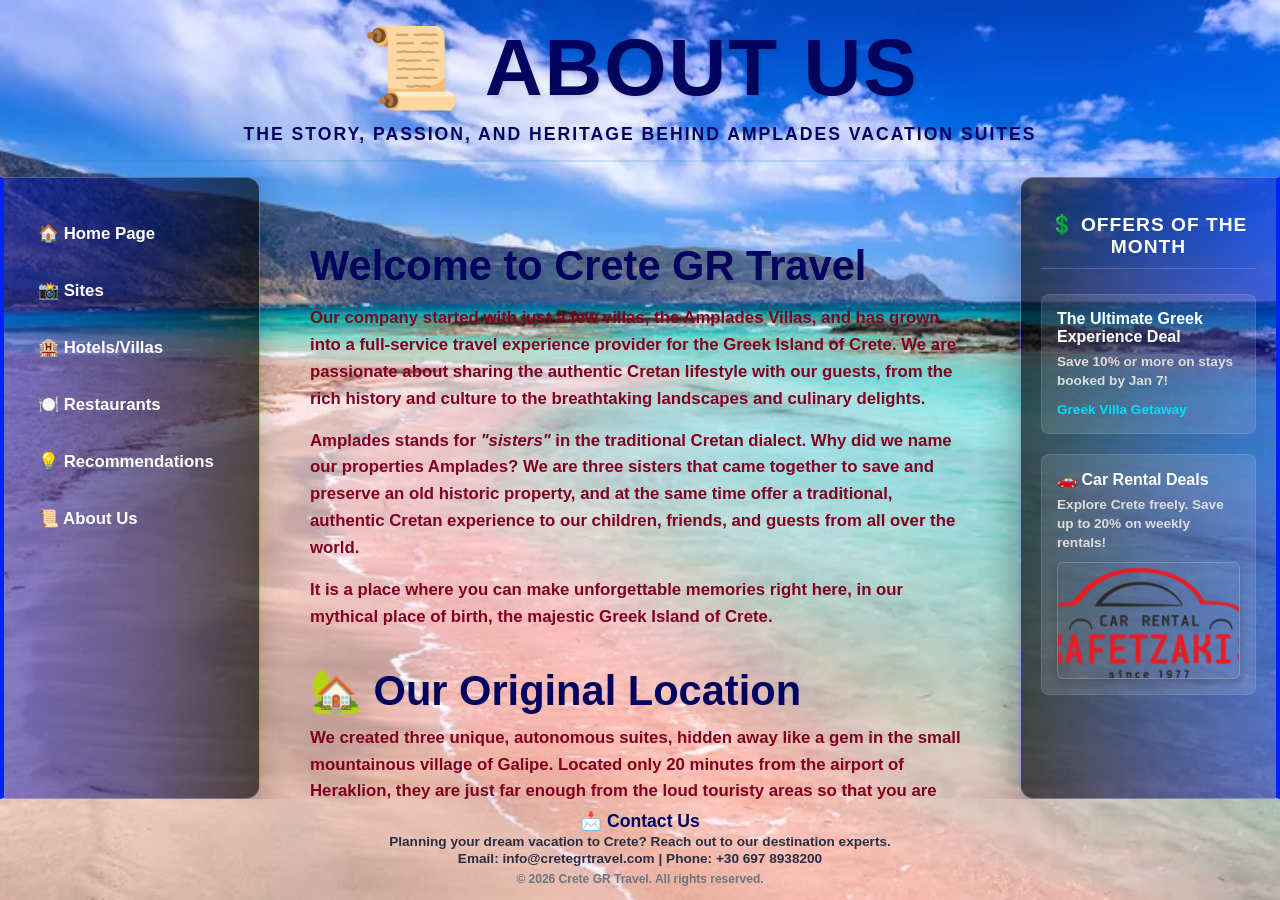
==== aboutus.html @ 95c761c8 "new update" ====
<!DOCTYPE html>
<html lang="en">
<head>
    <meta charset="UTF-8">
    <meta name="viewport" content="width=device-width, initial-scale=1.0">
    <title>About Us - Crete GR Travel</title>
    <!-- Links to your master CSS file for layout parity -->
    <link rel="stylesheet" href="style.css">
</head>
<body>

    <!-- Header Area (Globally centered across the screen) -->
    <header>
        <h1>📜 About Us</h1>
        <p class="tagline">The story, passion, and heritage behind Amplades Vacation Suites</p>
    </header>

    <!-- 3-Column Content Layout Wrapper -->
    <div class="page-layout-wrapper">
        
        <!-- Left Side Navigation Sidebar -->
        <nav class="sidebar-nav">
            <a href="index.html" class="nav-link">🏠 Home Page</a> 
            <a href="sites.html" class="nav-link">📸 Sites</a>
            <a href="hotels.html" class="nav-link">🏨 Hotels/Villas</a>
            <a href="restaurants.html" class="nav-link">🍽️ Restaurants</a>
            <a href="recommendations.html" class="nav-link">💡 Recommendations</a> 
            <a href="aboutus.html" class="nav-link">📜 About Us</a>
        </nav>

        <!-- Main Content Area: About Story (Center Track) -->
        <main>
            
            <!-- Welcome Header Section -->
            <section class="info-section">
                <h2>Welcome to Crete GR Travel</h2>
                <p style="margin-top: 15px;">
                    Our company started with just a few villas, the Amplades Villas, and has grown into a full-service travel experience provider for the Greek Island of Crete. We are passionate about sharing the authentic Cretan lifestyle with our guests, from the rich history and culture to the breathtaking landscapes and culinary delights.
                   </p>
                   <p
                    style="margin-top: 15px;">
                   <strong>Amplades</strong> stands for <em>"sisters"</em> in the traditional Cretan dialect. Why did we name our properties Amplades? We are three sisters that came together to save and preserve an old historic property, and at the same time offer a traditional, authentic Cretan experience to our children, friends, and guests from all over the world.
                </p>
                <p style="margin-top: 15px;">
                    It is a place where you can make unforgettable memories right here, in our mythical place of birth, the majestic Greek Island of Crete.
                </p>
            </section>

            <!-- Location & Hideaway Section -->
            <section class="info-section">
                <h2>🏡 Our Original Location</h2>
                <p>
                    We created three unique, autonomous suites, hidden away like a gem in the small mountainous village of <strong>Galipe</strong>. Located only 20 minutes from the airport of Heraklion, they are just far enough from the loud touristy areas so that you are able to taste the real Cretan life that many never get to experience—but still close enough to main attractions and captivating beaches.
                </p>
            </section>

            <!-- Architecture & Amenities Section -->
            <section class="info-section">
                <h2>📐 Historical Glimpse & Modern Comforts</h2>
                <p>
                    Our traditional villas give you a glimpse into the noble past of Cretan Character, while offering all the comforts of today’s world. Each suite can comfortably sleep up to 4 people and is fully equipped with:
                </p>
                <ul style="margin-top: 15px; margin-left: 20px; font-weight: 700; color: #800020; line-height: 1.8;">
                    <li>🍳 Kitchenette & Essential Cookware</li>
                    <li>🍖 Outdoor Barbecue Area</li>
                    <li>🔥 Traditional Fireplace or Wood-Burning Stove</li>
                    <li>🧺 Washer</li>
                    <li>📡 Free High-Speed Wi-Fi & Smart TV</li>
                    <li>❄️ Full Air-Conditioning</li>
                    <li>☕ Cozy Patio to enjoy a breath of fresh mountain air that clears mind and soul</li>
                </ul>
            </section>

            <!-- Philoxenia Philosophy Section -->
            <section class="info-section">
                <h2>✨ The Spirit of Cretan Philoxenia</h2>
                <p>
                    Our Greek culture, especially here in Crete, is all about the traditions of Hospitality—or <strong>Philoxenia</strong>, as we say here! We can’t wait for you to experience the warmth of Cretan Philoxenia while you stay at one of our charming traditional suites that will take you back to another era!!
                </p>
                
                <div class="button-group" style="margin-top: 25px;">
                    <a href="amplades-villas.html" class="web-link">Check Availability at Amplades Villas & Book Your Stay</a>
                    <a href="avinfo.html" class="web-link" style="background-color: #0f68b6;">View Full Property Details</a>
                </div>
            </section>

        </main> <!-- End of Center Scroll Track -->

        <!-- Right Side Navigation: Symmetrical Offers Sidebar -->
        <aside class="right-sidebar">
            <h3>💲 Offers of the Month</h3>
            
            <div class="offer-card">
                <h4>The Ultimate Greek Experience Deal</h4>
                <p>Save 10% or more on stays booked by Jan 7!</p>
                <a href="amplades-villa.html" class="offer-link">Greek Villa Getaway</a>
            </div>

            <div class="offer-card">
                <h4>🚗 Car Rental Deals</h4>
                <p>Explore Crete freely. Save up to 20% on weekly rentals!</p>
                <a href="https://kafetzakis.gr" target="_blank" class="sidebar-image-link">
                    <img src="car-rental.jpg" alt="Car Rental Discount Deal" class="sidebar-deal-image" style="width: 100%; border-radius: 4px; margin-top: 5px;">
                </a>
            </div>
        </aside>
        
    </div> <!-- End of Layout Wrapper -->

    <!-- Footer Area (Globally centered across the screen) -->
    <footer>
        <h2>📩 Contact Us</h2>
        <p>Planning your dream vacation to Crete? Reach out to our destination experts.</p>
        <p>
            <strong>Email:</strong> <a href="mailto:info@cretegrtravel.com" class="footer-email-link">info@cretegrtravel.com</a> | <strong>Phone:</strong> +30 697 8938200
        </p>
        <p class="copyright">&copy; 2026 Crete GR Travel. All rights reserved.</p>
    </footer>

</body>
</html>
---- style.css ----
/* Reset and Base Setup */
* {
    margin: 0;
    padding: 0;
    box-sizing: border-box;
    font-family: 'Segoe UI', Tahoma, Geneva, Verdana, sans-serif;
}

/* 
   1. Hard-lock the body to the height of the screen 
   and hide global window overflow to completely eliminate screen scrolling.
*/
body {
    background-image: url('ElafonisiBeach.jpg'); 
    background-size: cover;
    background-position: center;
    background-attachment: fixed;
    background-repeat: no-repeat;
    height: 100vh; /* Locked exactly to screen height */
    max-height: 100vh;
    overflow: hidden; /* Disables outer browser scrollbars */
    display: flex;
    flex-direction: column;
    margin: 0;
    padding: 0; 
}

/* Header Elements (Centered globally across the whole page width) */
header {
    text-align: center;
    margin-top: 20px; 
    margin-bottom: 15px; 
    border-bottom: 2px solid rgba(0, 119, 182, 0.15);
    padding-bottom: 15px;
    width: 100%;
    padding-left: 20px; 
    padding-right: 20px;
    flex-shrink: 0; /* Prevents the header from getting squished */
}

header h1 {
    color: #03045e; 
    font-size: 5rem; 
    font-weight: 800; 
    letter-spacing: 2px;
    text-transform: uppercase; 
    text-shadow: 2px 2px 4px rgba(0, 0, 0, 0.1); 
    line-height: 1.2; 
}

.tagline {
    color: #03045e;
    font-size: 1.10rem; 
    margin-top: 8px;   
    font-weight: 700;   
    letter-spacing: 2px; 
    text-transform: uppercase; 
}

/* 
   2. Three-Column Content Layout Wrapper 
   Holds Left Sidebar (260px) | Main Content (1fr) | Right Sidebar (260px)
*/
.page-layout-wrapper {
    display: grid;
    grid-template-columns: 260px 1fr 260px; 
    gap: 40px; 
    width: 100%;
    max-width: 100%; 
    flex: 1; /* Automatically expands vertically to fill all middle space */
    overflow: hidden; /* Keeps internal components safely contained */
}

/* The Left Navigation Sidebar */
.sidebar-nav {
    padding: 35px 20px;
    border-radius: 0 14px 14px 0; /* Rounded right corners, docked flush left */
    display: flex;
    flex-direction: column;
    gap: 16px; 
    height: 100%; 
    
    /* Transparent gradient backdrop */
    background: linear-gradient(to right, rgba(0, 17, 204, 0.45), rgba(0, 8, 102, 0.55), rgba(0, 0, 0, 0.65));
    border: 1px solid rgba(255, 255, 255, 0.25); 
    border-left: 4px solid #0022ff; /* Signature blue border line */
    box-shadow: 0 8px 32px 0 rgba(0, 0, 0, 0.25);
}

/* Navigation Links inside Sidebar */
.nav-link {
    color: #ffffff;
    text-decoration: none;
    font-size: 1.05rem;
    font-weight: 600;
    padding: 10px 14px;
    border-radius: 8px;
    transition: background-color 0.2s ease, padding-left 0.2s ease, box-shadow 0.2s ease;
}

.nav-link:hover {
    background-color: #0055ff; 
    padding-left: 20px; /* Slight push forward animation on hover */
    box-shadow: 0 0 10px rgba(0, 85, 255, 0.5); 
}

/* 
   The Right Offers Sidebar 
   Perfectly matches the gradient background direction of the left sidebar!
*/
.right-sidebar {
    width: 260px;
    padding: 35px 20px;
    border-radius: 14px 0 0 14px; /* Rounded left corners, docked flush right */
    display: flex;
    flex-direction: column;
    gap: 20px;
    height: 100%;
    overflow-y: auto; /* Allows multiple offer boxes to scroll internally if they overflow */
    
    /* Gradient matches left sidebar direction exactly */
    background: linear-gradient(to left, rgba(0, 17, 204, 0.45), rgba(0, 8, 102, 0.55), rgba(0, 0, 0, 0.65));
    border: 1px solid rgba(255, 255, 255, 0.25);
    border-right: 4px solid #0022ff; /* Symmetrical blue border line on the far right */
    box-shadow: -8px 8px 32px 0 rgba(0, 0, 0, 0.25);
    
    scrollbar-width: none; /* Hides internal scrollbar track for a clean visual look */
}

/* Header inside the Offers Sidebar */
.right-sidebar h3 {
    color: #ffffff;
    font-size: 1.2rem;
    text-transform: uppercase;
    letter-spacing: 1px;
    text-align: center;
    border-bottom: 1px solid rgba(255, 255, 255, 0.2);
    padding-bottom: 10px;
    margin-bottom: 5px;
}

/* Individual Offer Card Containers */
.offer-card {
    background: rgba(255, 255, 255, 0.12);
    padding: 15px;
    border-radius: 8px;
    border: 1px solid rgba(255, 255, 255, 0.1);
    transition: transform 0.2s ease, background-color 0.2s ease;
}

.offer-card:hover {
    transform: translateY(-2px);
    background: rgba(255, 255, 255, 0.18);
}

.offer-card h4 {
    color: #ffffff;
    font-size: 1rem;
    margin-bottom: 6px;
}

.offer-card p {
    color: #dddddd !important; /* Light text visibility over dark panels */
    font-size: 0.85rem;
    line-height: 1.4;
    margin-bottom: 10px;
    font-weight: 700; /* Bold offer description text */
}

/* Hyperlinks inside Offer boxes */
.offer-link {
    color: #00ddff; /* Electric cyan color for clickable text */
    text-decoration: none;
    font-size: 0.85rem;
    font-weight: 700;
    transition: color 0.2s ease;
}

.offer-link:hover {
    color: #ffffff;
}

/* 
   3. Main Content Area (Middle Column)
   Allows text sections to scroll independently inside their own column area
*/
main { 
    width: 100%;
    height: 100%; 
    padding-left: 10px; 
    padding-right: 10px; 
    padding-top: 65px; /* FIXED: Standardized cushion padding layout across view tracks */
    overflow-y: auto;  /* Creates an isolated internal scrollbar if paragraphs are long */
    
    scrollbar-width: thin;
    scrollbar-color: rgba(3, 4, 94, 0.3) transparent;
}

/* Section Formatting */
.info-section {
    margin-bottom: 35px;
}

.info-section h2 {
    color: #03045e; 
    font-size: 2.6rem;
    margin-bottom: 10px;
}

/* Custom sizing for the specific photo location subtitles */
.info-section h3 {
    color: #03045e;
    font-size: 1.6rem; 
    font-weight: 700;
    margin-top: 15px;
    margin-bottom: 5px;
}

.info-section p {
    color: #800020; /* Rich Burgundy Hex Code */
    font-size: 1.05rem;
    font-weight: 700; /* Bold paragraph text */
    line-height: 1.6; /* Readable line separation spacing */
}

/* 
   Image Container Wrapper
   Shrink-wraps the blurred frame border directly to the left/right size of the photo
*/
.image-wrapper {
    display: inline-block; /* Forces box edges to compress and match the photo width */
    margin-top: 10px;
    margin-bottom: 15px;
    border-radius: 12px;
    transition: border-color 0.2s ease, box-shadow 0.2s ease;
    
    /* The Balanced Blur Frame */
    border: 5px solid rgba(55, 55, 255, 0.4); 
    box-shadow: 0 4px 25px rgba(0, 0, 0, 0.15);
}

/* Hovering over the photo container box updates the blurred frame glow style smoothly */
.image-wrapper:hover {
    border: 5px solid rgba(255, 255, 255, 0.8); 
    box-shadow: 0 0 20px 8px rgba(0, 0, 0, 0.25), 
                0 4px 15px rgba(0, 0, 0, 0.15);
}

/* Gallery Image Inner Settings */
.gallery-image {
    display: block; /* Strips empty layout padding offsets beneath images */
    width: 100%;
    max-width: 100%;
    height: auto;
    max-height: 300px; 
    object-fit: contain; /* Shows your entire, un-cropped photograph perfectly */
    border-radius: 8px; /* Slightly tighter corner curves to rest cleanly within frame wrapper */
}

/* Button & Links Layout */
.button-group {
    display: flex;
    gap: 15px;
    margin-top: 15px;
    flex-wrap: wrap;
}

.web-link {
    display: inline-block;
    background-color: #0077b6;
    color: #ffffff;
    padding: 10px 20px;
    text-decoration: none;
    border-radius: 8px;
    font-weight: 600;
    transition: background-color 0.3s ease, transform 0.2s ease;
}

.web-link:hover {
    background-color: #03045e;
    transform: translateY(-2px);
}

/* Contact Footer Styling (Centered globally across the whole page width) */
footer {
    border-top: -10px solid rgba(0, 119, 182, 0.15); /* FIXED: Restored clean hairline 2px divider */
    width: 100%;
    flex-shrink: 0; /* Prevents the window from squeezing the footer height */
    background: rgba(255, 255, 255, 0.1); 
    display: flex;
    flex-direction: column;
    justify-content: center;
    align-items: center;
    text-align: center;
    padding: 12px 20px; 
}

footer h2 {
    color: #03045e;
    font-size: 1.1rem; 
    margin-bottom: 2px; /* FIXED: Reduced from 20px to prevent vertical text expansion glitches */
}

/* FIXED: Re-anchored the cut-off selector properties securely */
footer p {
    color: #2b2d42;
    margin-bottom: 2px;
    font-size: 0.85rem;
    width: 100%;
    font-weight: 700; /* Keeps footer paragraphs bold */
}

.copyright {
    font-size: 0.75rem; 
    color: #6c757d;
    margin-top: 4px;
    text-align: center; 
}

/* NEW: Unique styling specifically tracking the interactive 13-photo text link */
.gallery-text-link {
    color: #0077b6; 
    text-decoration: underline;
    font-weight: 800; 
    font-size: 1.1rem;
    transition: color 0.2s ease, transform 0.2s ease;
    display: inline-block;
}

.gallery-text-link:hover {
    color: #03045e; 
    transform: translateY(-1px); 
}

/* NEW: Custom styling for your clickable footer email link */
.footer-email-link {
    color: #2b2d42; 
    text-decoration: none; 
    font-weight: 700;
    transition: color 0.2s ease;
}

.footer-email-link:hover {
    color: #0077b6;
    text-decoration: underline;
}

/* NEW: Sidebar Clickable Image Link Container */
.sidebar-image-link {
    display: block;
    margin-top: 10px;
    border-radius: 6px;
    overflow: hidden;
    border: 1px solid rgba(255, 255, 255, 0.2);
    box-shadow: 0 4px 10px rgba(0, 0, 0, 0.2);
    transition: transform 0.2s ease, border-color 0.2s ease, box-shadow 0.2s ease;
}

.sidebar-deal-image {
    display: block;
    width: 100%;
    height: 110px; /* Locked height so it fits beautifully on a single screen viewport */
    object-fit: cover; 
}

.sidebar-image-link:hover {
    transform: translateY(-2px);
    border-color: #00ddff; /* Cyan hover glow */
    box-shadow: 0 6px 15px rgba(0, 221, 255, 0.3);
}

/* Availability Calendar Form Styling */
.availability-form {
    background: rgba(255, 255, 255, 0.12); /* Semi-transparent glass matching card panels */
    border: 1px solid rgba(255, 255, 255, 0.2);
    border-radius: 12px;
    padding: 25px;
    margin-top: 15px;
    margin-bottom: 20px;
    box-shadow: 0 4px 15px rgba(0, 0, 0, 0.1);
}

.form-row {
    display: flex;
    gap: 20px;
    flex-wrap: wrap;
}

.form-group {
    flex: 1;
    min-width: 180px;
    display: flex;
    flex-direction: column;
    gap: 6px;
}

.form-group label {
    color: #03045e; /* Signature deep navy labels */
    font-size: 0.95rem;
    font-weight: 700;
}

/* Calendar Date Inputs and Dropdown Menus */
.form-group input[type="date"],
.form-group select {
    width: 100%;
    padding: 10px 12px;
    border-radius: 8px;
    border: 1px solid rgba(0, 119, 182, 0.3);
    background: rgba(255, 255, 255, 0.85);
    color: #2b2d42;
    font-size: 1rem;
    font-weight: 600;
    font-family: inherit;
    outline: none;
    transition: border-color 0.2s ease, box-shadow 0.2s ease;
}

/* Input Fields Highlight Glow on Cursor Selection click */
.form-group input:focus,
.form-group select:focus {
    border-color: #0077b6;
    box-shadow: 0 0 8px rgba(0, 119, 182, 0.25);
}

/* Adjusts submission button width to stay contained */
.booking-btn {
    width: auto;
    margin-top: 25px;
    border: none;
    cursor: pointer;
    text-align: center;
}
/* Light-box Modal Backdrop Overlay Layout */
.modal-overlay {
    display: none; /* Kept completely hidden until an image is clicked */
    position: fixed;
    z-index: 9999; /* Forces the box to stack directly on top of headers and sidebars */
    left: 0;
    top: 0;
    width: 100vw;
    height: 100vh;
    background-color: rgba(0, 0, 0, 0.85); /* Deep, cinematic dark backdrop screen curve tint */
    justify-content: center;
    align-items: center;
    cursor: zoom-out; /* Changes mouse cursor to a minus sign signaling it can be closed */
    animation: fadeInModal 0.25s ease-out;
}

/* Enlarged Photograph Render Dimensions */
.modal-content {
    display: block;
    max-width: 85%;
    max-height: 80vh;
    object-fit: contain; /* Keeps your entire uncropped portrait aspect ratios perfect */
    border-radius: 8px;
    border: 3px solid rgba(255, 255, 255, 0.9);
    box-shadow: 0 10px 40px rgba(0, 0, 0, 0.6);
    animation: zoomInImg 0.25s cubic-bezier(0.175, 0.885, 0.32, 1.275);
}

/* The Floating Close "X" Cross Button Icon */
.modal-close {
    position: absolute;
    top: 25px;
    right: 35px;
    color: #ffffff;
    font-size: 3rem;
    font-weight: 300;
    cursor: pointer;
    transition: color 0.2s ease, transform 0.2s ease;
}

.modal-close:hover {
    color: #00ddff; /* Turns into your signature electric cyan glow on hover */
    transform: scale(1.1);
}

/* Smooth Entrance Animation Trajectories */
@keyframes fadeInModal {
    from { opacity: 0; }
    to { opacity: 1; }
}

@keyframes zoomInImg {
    from { transform: scale(0.85); opacity: 0; }
    to { transform: scale(1); opacity: 1; }
}
/* ==========================================================================
   MOBILE RESPONSIVE OVERRIDES (For iPhones and Screens Under 768px)
   ========================================================================== */
@media (max-width: 768px) {
    
    /* 1. Unlock the body so users can scroll down on their phones */
    body {
        height: auto !important;
        max-height: none !important;
        overflow-y: auto !important; /* Restores vertical scrolling */
    }

    /* 2. Shrink the massive desktop header font so it fits on an iPhone screen */
    header h1 {
        font-size: 2.2rem !important; 
        padding: 0 10px;
    }

    .tagline {
        font-size: 0.9rem !important;
        letter-spacing: 1px !important;
    }

    /* 3. Convert the 3-column grid into a single vertical column layout */
    .page-layout-wrapper {
        display: flex !important;
        flex-direction: column !important;
        height: auto !important;
        overflow: visible !important;
        gap: 20px !important;
        padding: 0 15px;
    }

    /* 4. Transform Left Navigation into a horizontal button row */
    .sidebar-nav {
        width: 100% !important;
        height: auto !important;
        padding: 15px !important;
        border-radius: 12px !important; /* Round all sides instead of just right */
        border-left: none !important;
        border-top: 4px solid #0022ff !important; /* Flip signature line to top */
        display: flex !important;
        flex-direction: row !important;
        flex-wrap: wrap !important; /* Wraps links to a new line if they don't fit */
        justify-content: center !important;
        gap: 10px !important;
    }

    .nav-link {
        font-size: 0.95rem !important;
        padding: 8px 12px !important;
        background-color: rgba(255, 255, 255, 0.1) !important;
    }
    
    .nav-link:hover {
        padding-left: 12px !important; /* Disable desktop sliding animation */
    }

    /* 5. Clean up Main Content scroll settings */
    main {
        width: 100% !important;
        height: auto !important;
        padding-top: 10px !important; /* Remove giant top cushion padding */
        overflow-y: visible !important; /* Let body handle main scrolling */
    }

    .info-section h2 {
        font-size: 1.8rem !important;
    }

    /* 6. Fix Right Offers Sidebar layout */
    .right-sidebar {
        width: 100% !important;
        height: auto !important;
        padding: 20px 15px !important;
        border-radius: 12px !important;
        border-right: none !important;
        border-bottom: 4px solid #0022ff !important; /* Symmetrical accent bottom link */
        overflow-y: visible !important;
    }

    /* Ensure offer images and ad banners scale inside cards */
    .sidebar-deal-image, 
    .offer-card img {
        max-width: 100% !important;
        height: auto !important;
        display: block !important;
        margin-top: 10px;
        border-radius: 6px;
    }

    /* 7. Center and tighten Footer spacing */
    footer {
        padding: 20px 15px !important;
        margin-top: 20px;
    }
}
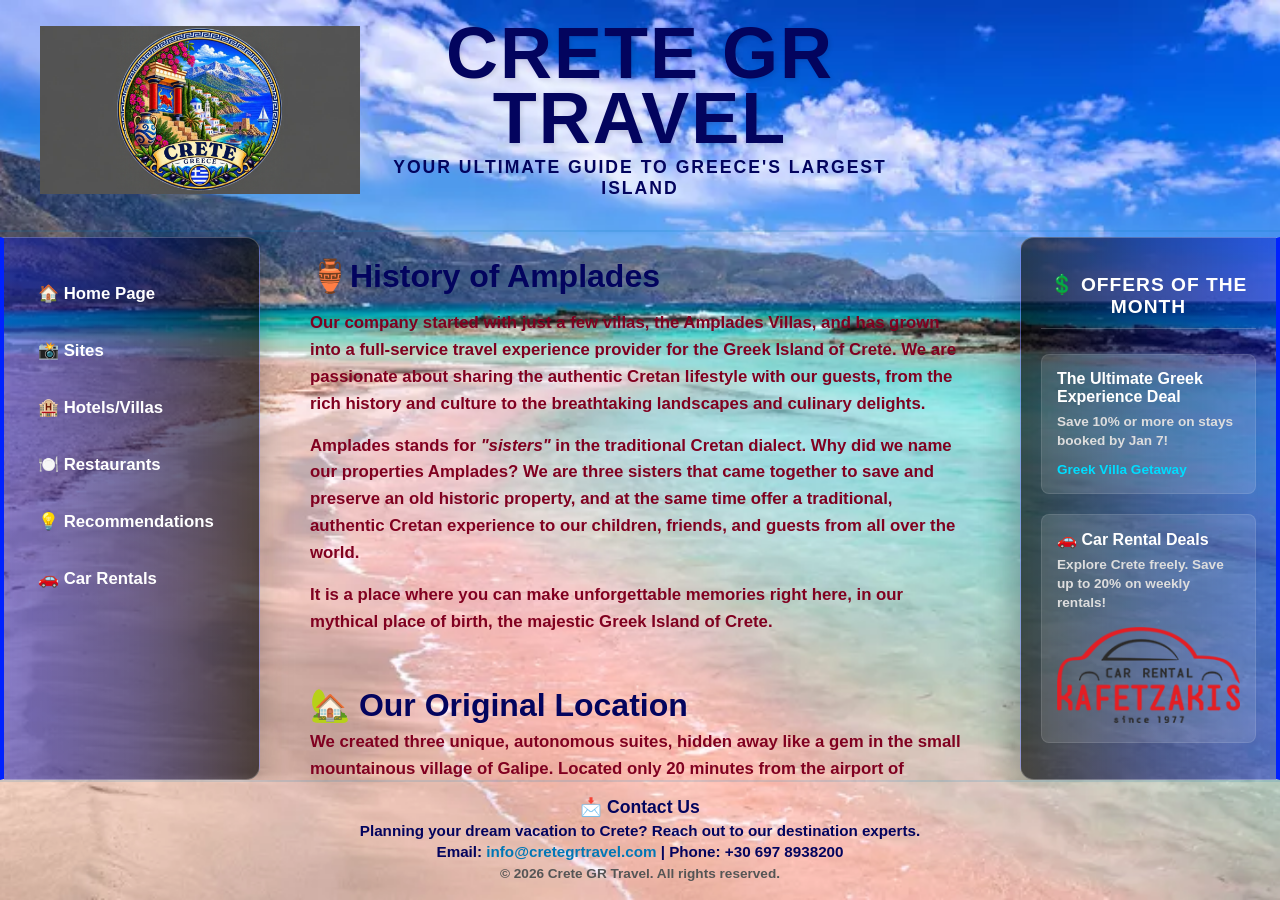
==== commit 04a21837: "Updates 10-14" ====
--- a/aboutus.html
+++ b/aboutus.html
@@ -9,11 +9,18 @@
 </head>
 <body>
 
-    <!-- Header Area (Globally centered across the screen) -->
-    <header>
-        <h1>📜 About Us</h1>
-        <p class="tagline">The story, passion, and heritage behind Amplades Vacation Suites</p>
-    </header>
+       <!-- Header Area (Symmetrically Grid-Balanced for True Center Title) -->
+        <header class="global-site-header">
+            <img src="og-image.png" alt="Crete GR Travel Logo" class="header-logo">
+            
+            <div class="header-text-group">
+                <h1>Crete GR Travel</h1>
+                <p class="tagline">Your Ultimate Guide to Greece's Largest Island</p>
+            </div>
+            
+            <!-- Hidden balancing block that guarantees dead-centering -->
+            <div class="header-spacer"></div>
+        </header>
 
     <!-- 3-Column Content Layout Wrapper -->
     <div class="page-layout-wrapper">
@@ -24,8 +31,8 @@
             <a href="sites.html" class="nav-link">📸 Sites</a>
             <a href="hotels.html" class="nav-link">🏨 Hotels/Villas</a>
             <a href="restaurants.html" class="nav-link">🍽️ Restaurants</a>
-            <a href="recommendations.html" class="nav-link">💡 Recommendations</a> 
-            <a href="aboutus.html" class="nav-link">📜 About Us</a>
+            <a href="recommendations.html" class="nav-link">💡 Recommendations</a>
+            <a href="carrental.html" class="nav-link">🚗 Car Rentals</a>
         </nav>
 
         <!-- Main Content Area: About Story (Center Track) -->
@@ -33,7 +40,7 @@
             
             <!-- Welcome Header Section -->
             <section class="info-section">
-                <h2>Welcome to Crete GR Travel</h2>
+                <h2>🏺History of Amplades</h2>
                 <p style="margin-top: 15px;">
                     Our company started with just a few villas, the Amplades Villas, and has grown into a full-service travel experience provider for the Greek Island of Crete. We are passionate about sharing the authentic Cretan lifestyle with our guests, from the rich history and culture to the breathtaking landscapes and culinary delights.
                    </p>
@@ -56,7 +63,7 @@
 
             <!-- Architecture & Amenities Section -->
             <section class="info-section">
-                <h2>📐 Historical Glimpse & Modern Comforts</h2>
+                <h2>🛌 Historical Glimpse & Modern Comforts</h2>
                 <p>
                     Our traditional villas give you a glimpse into the noble past of Cretan Character, while offering all the comforts of today’s world. Each suite can comfortably sleep up to 4 people and is fully equipped with:
                 </p>
--- a/style.css
+++ b/style.css
@@ -25,33 +25,61 @@
     padding: 0; 
 }
 
-/* Header Elements (Centered globally across the whole page width) */
-header {
+/* Header Elements (Symmetrically Balanced Layout Rules) */
+.global-site-header {
+    width: 100%;
+    margin-top: 0px; 
+    margin-bottom: 5px; 
+    border-bottom: 2px solid rgba(0, 119, 182, 0.15);
+    padding-top: 0px;
+    padding-bottom: 10px; 
+    padding-left: 40px; 
+    padding-right: 40px;
+    flex-shrink: 0; 
+    
+    display: flex;
+    justify-content: space-between; 
+    align-items: center;
+}
+
+/* FORCES your layout logo asset to scale up large without collapsing */
+.header-logo {
+    width: 320px !important;       /* Scales your asset up noticeably large */
+    height: 220px !important;
+    min-width: 320px !important;   /* Prevents flexbox rows from shrinking it down */
+    flex-shrink: 0 !important;
+    object-fit: contain;
+    /* Removed background-color, padding, border-radius, and borders */
+}
+
+/* Hidden container on the right matching the logo width exactly to force true centering */
+.header-spacer {
+    width: 320px !important;       /* MUST match your new 320px logo size exactly */
+    height: 220px !important;
+    flex-shrink: 0 !important;
+}
+
+/* Centers text across 100% of the remaining middle space */
+.header-text-group {
+    flex: 1;
     text-align: center;
-    margin-top: 20px; 
-    margin-bottom: 15px; 
-    border-bottom: 2px solid rgba(0, 119, 182, 0.15);
-    padding-bottom: 15px;
-    width: 100%;
-    padding-left: 20px; 
-    padding-right: 20px;
-    flex-shrink: 0; /* Prevents the header from getting squished */
-}
-
-header h1 {
+}
+
+.global-site-header h1 {
     color: #03045e; 
-    font-size: 5rem; 
+    font-size: 4.5rem; 
     font-weight: 800; 
     letter-spacing: 2px;
     text-transform: uppercase; 
     text-shadow: 2px 2px 4px rgba(0, 0, 0, 0.1); 
-    line-height: 1.2; 
-}
-
-.tagline {
+    line-height: .9; 
+    margin: 0;
+}
+
+.global-site-header .tagline {
     color: #03045e;
     font-size: 1.10rem; 
-    margin-top: 8px;   
+    margin-top: 6px;   
     font-weight: 700;   
     letter-spacing: 2px; 
     text-transform: uppercase; 
@@ -68,6 +96,7 @@
     width: 100%;
     max-width: 100%; 
     flex: 1; /* Automatically expands vertically to fill all middle space */
+    min-height: 0; /* Allows child items to accurately calculate screen bounds */
     overflow: hidden; /* Keeps internal components safely contained */
 }
 
@@ -78,7 +107,7 @@
     display: flex;
     flex-direction: column;
     gap: 16px; 
-    height: 100%; 
+    height: 100%; /* Fill grid row container cleanly */
     
     /* Transparent gradient backdrop */
     background: linear-gradient(to right, rgba(0, 17, 204, 0.45), rgba(0, 8, 102, 0.55), rgba(0, 0, 0, 0.65));
@@ -115,7 +144,7 @@
     display: flex;
     flex-direction: column;
     gap: 20px;
-    height: 100%;
+    height: 100%; 
     overflow-y: auto; /* Allows multiple offer boxes to scroll internally if they overflow */
     
     /* Gradient matches left sidebar direction exactly */
@@ -142,7 +171,7 @@
 /* Individual Offer Card Containers */
 .offer-card {
     background: rgba(255, 255, 255, 0.12);
-    padding: 15px;
+    padding: 15px; 
     border-radius: 8px;
     border: 1px solid rgba(255, 255, 255, 0.1);
     transition: transform 0.2s ease, background-color 0.2s ease;
@@ -189,7 +218,7 @@
     height: 100%; 
     padding-left: 10px; 
     padding-right: 10px; 
-    padding-top: 65px; /* FIXED: Standardized cushion padding layout across view tracks */
+    padding-top: 20px; /* Reduced top cushion padding so elements flow correctly */
     overflow-y: auto;  /* Creates an isolated internal scrollbar if paragraphs are long */
     
     scrollbar-width: thin;
@@ -198,21 +227,21 @@
 
 /* Section Formatting */
 .info-section {
-    margin-bottom: 35px;
+    margin-bottom: 50px;
 }
 
 .info-section h2 {
     color: #03045e; 
-    font-size: 2.6rem;
-    margin-bottom: 10px;
+    font-size: 2.0rem;
+    margin-bottom: 5px;
 }
 
 /* Custom sizing for the specific photo location subtitles */
 .info-section h3 {
     color: #03045e;
-    font-size: 1.6rem; 
+    font-size: 1.2rem; 
     font-weight: 700;
-    margin-top: 15px;
+    margin-top: 5px;
     margin-bottom: 5px;
 }
 
@@ -281,305 +310,45 @@
     transform: translateY(-2px);
 }
 
-/* Contact Footer Styling (Centered globally across the whole page width) */
+/* Contact Footer Styling (Brought perfectly onto the layout screen view) */
 footer {
-    border-top: -10px solid rgba(0, 119, 182, 0.15); /* FIXED: Restored clean hairline 2px divider */
-    width: 100%;
-    flex-shrink: 0; /* Prevents the window from squeezing the footer height */
+    border-top: 2px solid rgba(0, 119, 182, 0.15); 
+    width: 100%;
+    flex-shrink: 0; /* Restricts window metrics from flattening footer block */
     background: rgba(255, 255, 255, 0.1); 
     display: flex;
     flex-direction: column;
     justify-content: center;
     align-items: center;
     text-align: center;
-    padding: 12px 20px; 
+    padding: 15px 20px; 
 }
 
 footer h2 {
     color: #03045e;
-    font-size: 1.1rem; 
-    margin-bottom: 2px; /* FIXED: Reduced from 20px to prevent vertical text expansion glitches */
-}
-
-/* FIXED: Re-anchored the cut-off selector properties securely */
+    font-size: 1.1rem;
+    margin-bottom: 4px;
+}
+
 footer p {
-    color: #2b2d42;
-    margin-bottom: 2px;
+    color: #03045e;
+    font-size: 0.95rem;
+    font-weight: 600;
+    margin-bottom: 4px;
+}
+
+footer a {
+    color: #0077b6;
+    text-decoration: none;
+    font-weight: 700;
+}
+
+footer a:hover {
+    text-decoration: underline;
+}
+
+footer .copyright {
     font-size: 0.85rem;
-    width: 100%;
-    font-weight: 700; /* Keeps footer paragraphs bold */
-}
-
-.copyright {
-    font-size: 0.75rem; 
-    color: #6c757d;
-    margin-top: 4px;
-    text-align: center; 
-}
-
-/* NEW: Unique styling specifically tracking the interactive 13-photo text link */
-.gallery-text-link {
-    color: #0077b6; 
-    text-decoration: underline;
-    font-weight: 800; 
-    font-size: 1.1rem;
-    transition: color 0.2s ease, transform 0.2s ease;
-    display: inline-block;
-}
-
-.gallery-text-link:hover {
-    color: #03045e; 
-    transform: translateY(-1px); 
-}
-
-/* NEW: Custom styling for your clickable footer email link */
-.footer-email-link {
-    color: #2b2d42; 
-    text-decoration: none; 
-    font-weight: 700;
-    transition: color 0.2s ease;
-}
-
-.footer-email-link:hover {
-    color: #0077b6;
-    text-decoration: underline;
-}
-
-/* NEW: Sidebar Clickable Image Link Container */
-.sidebar-image-link {
-    display: block;
-    margin-top: 10px;
-    border-radius: 6px;
-    overflow: hidden;
-    border: 1px solid rgba(255, 255, 255, 0.2);
-    box-shadow: 0 4px 10px rgba(0, 0, 0, 0.2);
-    transition: transform 0.2s ease, border-color 0.2s ease, box-shadow 0.2s ease;
-}
-
-.sidebar-deal-image {
-    display: block;
-    width: 100%;
-    height: 110px; /* Locked height so it fits beautifully on a single screen viewport */
-    object-fit: cover; 
-}
-
-.sidebar-image-link:hover {
-    transform: translateY(-2px);
-    border-color: #00ddff; /* Cyan hover glow */
-    box-shadow: 0 6px 15px rgba(0, 221, 255, 0.3);
-}
-
-/* Availability Calendar Form Styling */
-.availability-form {
-    background: rgba(255, 255, 255, 0.12); /* Semi-transparent glass matching card panels */
-    border: 1px solid rgba(255, 255, 255, 0.2);
-    border-radius: 12px;
-    padding: 25px;
-    margin-top: 15px;
-    margin-bottom: 20px;
-    box-shadow: 0 4px 15px rgba(0, 0, 0, 0.1);
-}
-
-.form-row {
-    display: flex;
-    gap: 20px;
-    flex-wrap: wrap;
-}
-
-.form-group {
-    flex: 1;
-    min-width: 180px;
-    display: flex;
-    flex-direction: column;
-    gap: 6px;
-}
-
-.form-group label {
-    color: #03045e; /* Signature deep navy labels */
-    font-size: 0.95rem;
-    font-weight: 700;
-}
-
-/* Calendar Date Inputs and Dropdown Menus */
-.form-group input[type="date"],
-.form-group select {
-    width: 100%;
-    padding: 10px 12px;
-    border-radius: 8px;
-    border: 1px solid rgba(0, 119, 182, 0.3);
-    background: rgba(255, 255, 255, 0.85);
-    color: #2b2d42;
-    font-size: 1rem;
-    font-weight: 600;
-    font-family: inherit;
-    outline: none;
-    transition: border-color 0.2s ease, box-shadow 0.2s ease;
-}
-
-/* Input Fields Highlight Glow on Cursor Selection click */
-.form-group input:focus,
-.form-group select:focus {
-    border-color: #0077b6;
-    box-shadow: 0 0 8px rgba(0, 119, 182, 0.25);
-}
-
-/* Adjusts submission button width to stay contained */
-.booking-btn {
-    width: auto;
-    margin-top: 25px;
-    border: none;
-    cursor: pointer;
-    text-align: center;
-}
-/* Light-box Modal Backdrop Overlay Layout */
-.modal-overlay {
-    display: none; /* Kept completely hidden until an image is clicked */
-    position: fixed;
-    z-index: 9999; /* Forces the box to stack directly on top of headers and sidebars */
-    left: 0;
-    top: 0;
-    width: 100vw;
-    height: 100vh;
-    background-color: rgba(0, 0, 0, 0.85); /* Deep, cinematic dark backdrop screen curve tint */
-    justify-content: center;
-    align-items: center;
-    cursor: zoom-out; /* Changes mouse cursor to a minus sign signaling it can be closed */
-    animation: fadeInModal 0.25s ease-out;
-}
-
-/* Enlarged Photograph Render Dimensions */
-.modal-content {
-    display: block;
-    max-width: 85%;
-    max-height: 80vh;
-    object-fit: contain; /* Keeps your entire uncropped portrait aspect ratios perfect */
-    border-radius: 8px;
-    border: 3px solid rgba(255, 255, 255, 0.9);
-    box-shadow: 0 10px 40px rgba(0, 0, 0, 0.6);
-    animation: zoomInImg 0.25s cubic-bezier(0.175, 0.885, 0.32, 1.275);
-}
-
-/* The Floating Close "X" Cross Button Icon */
-.modal-close {
-    position: absolute;
-    top: 25px;
-    right: 35px;
-    color: #ffffff;
-    font-size: 3rem;
-    font-weight: 300;
-    cursor: pointer;
-    transition: color 0.2s ease, transform 0.2s ease;
-}
-
-.modal-close:hover {
-    color: #00ddff; /* Turns into your signature electric cyan glow on hover */
-    transform: scale(1.1);
-}
-
-/* Smooth Entrance Animation Trajectories */
-@keyframes fadeInModal {
-    from { opacity: 0; }
-    to { opacity: 1; }
-}
-
-@keyframes zoomInImg {
-    from { transform: scale(0.85); opacity: 0; }
-    to { transform: scale(1); opacity: 1; }
-}
-/* ==========================================================================
-   MOBILE RESPONSIVE OVERRIDES (For iPhones and Screens Under 768px)
-   ========================================================================== */
-@media (max-width: 768px) {
-    
-    /* 1. Unlock the body so users can scroll down on their phones */
-    body {
-        height: auto !important;
-        max-height: none !important;
-        overflow-y: auto !important; /* Restores vertical scrolling */
-    }
-
-    /* 2. Shrink the massive desktop header font so it fits on an iPhone screen */
-    header h1 {
-        font-size: 2.2rem !important; 
-        padding: 0 10px;
-    }
-
-    .tagline {
-        font-size: 0.9rem !important;
-        letter-spacing: 1px !important;
-    }
-
-    /* 3. Convert the 3-column grid into a single vertical column layout */
-    .page-layout-wrapper {
-        display: flex !important;
-        flex-direction: column !important;
-        height: auto !important;
-        overflow: visible !important;
-        gap: 20px !important;
-        padding: 0 15px;
-    }
-
-    /* 4. Transform Left Navigation into a horizontal button row */
-    .sidebar-nav {
-        width: 100% !important;
-        height: auto !important;
-        padding: 15px !important;
-        border-radius: 12px !important; /* Round all sides instead of just right */
-        border-left: none !important;
-        border-top: 4px solid #0022ff !important; /* Flip signature line to top */
-        display: flex !important;
-        flex-direction: row !important;
-        flex-wrap: wrap !important; /* Wraps links to a new line if they don't fit */
-        justify-content: center !important;
-        gap: 10px !important;
-    }
-
-    .nav-link {
-        font-size: 0.95rem !important;
-        padding: 8px 12px !important;
-        background-color: rgba(255, 255, 255, 0.1) !important;
-    }
-    
-    .nav-link:hover {
-        padding-left: 12px !important; /* Disable desktop sliding animation */
-    }
-
-    /* 5. Clean up Main Content scroll settings */
-    main {
-        width: 100% !important;
-        height: auto !important;
-        padding-top: 10px !important; /* Remove giant top cushion padding */
-        overflow-y: visible !important; /* Let body handle main scrolling */
-    }
-
-    .info-section h2 {
-        font-size: 1.8rem !important;
-    }
-
-    /* 6. Fix Right Offers Sidebar layout */
-    .right-sidebar {
-        width: 100% !important;
-        height: auto !important;
-        padding: 20px 15px !important;
-        border-radius: 12px !important;
-        border-right: none !important;
-        border-bottom: 4px solid #0022ff !important; /* Symmetrical accent bottom link */
-        overflow-y: visible !important;
-    }
-
-    /* Ensure offer images and ad banners scale inside cards */
-    .sidebar-deal-image, 
-    .offer-card img {
-        max-width: 100% !important;
-        height: auto !important;
-        display: block !important;
-        margin-top: 10px;
-        border-radius: 6px;
-    }
-
-    /* 7. Center and tighten Footer spacing */
-    footer {
-        padding: 20px 15px !important;
-        margin-top: 20px;
-    }
-}
+    color: #555555;
+    margin-top: 2px;
+}
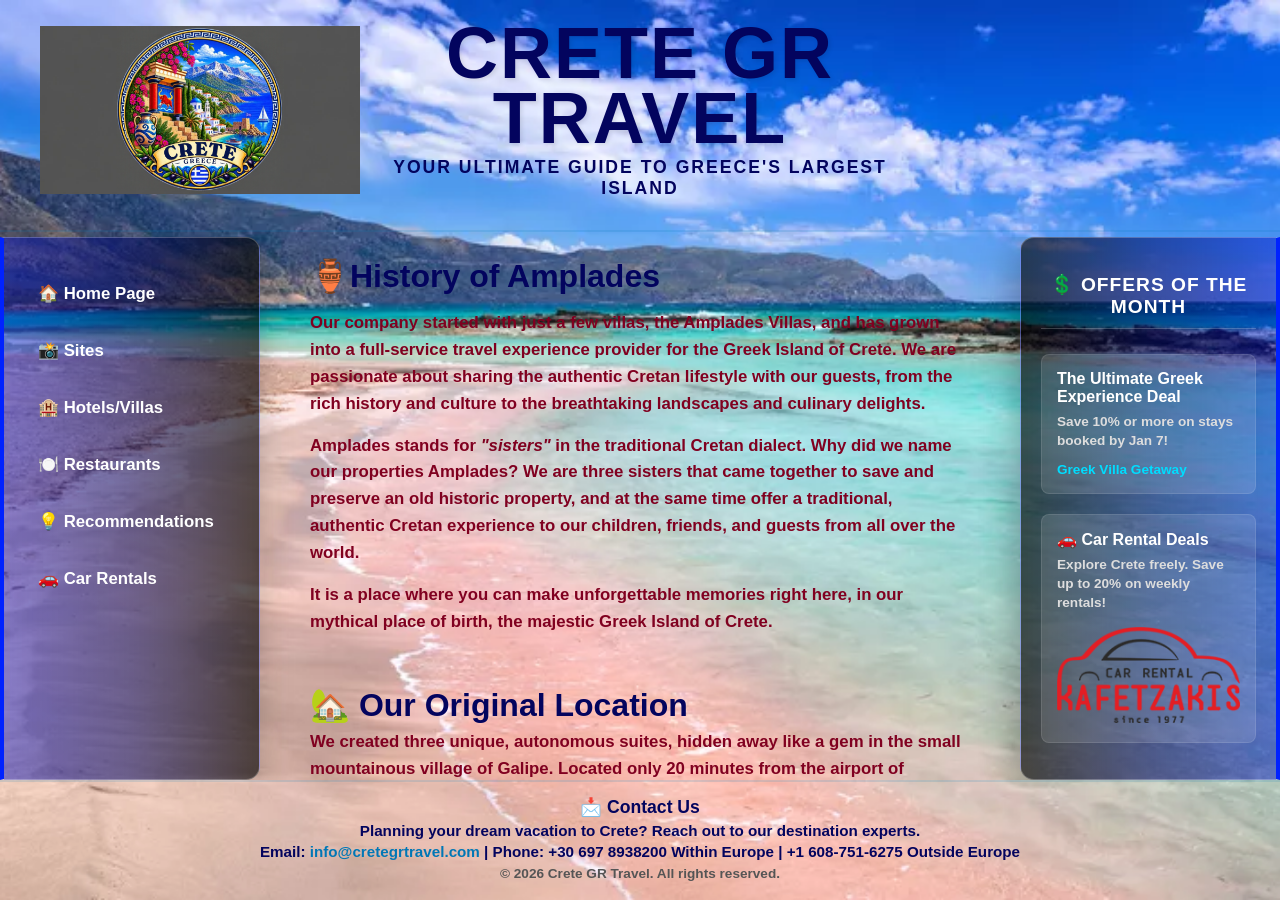
==== commit 53e40b1a: "Update4" ====
--- a/aboutus.html
+++ b/aboutus.html
@@ -100,7 +100,7 @@
             <div class="offer-card">
                 <h4>The Ultimate Greek Experience Deal</h4>
                 <p>Save 10% or more on stays booked by Jan 7!</p>
-                <a href="amplades-villa.html" class="offer-link">Greek Villa Getaway</a>
+                <a href="amplades-villas.html" class="offer-link">Greek Villa Getaway</a>
             </div>
 
             <div class="offer-card">
@@ -119,7 +119,7 @@
         <h2>📩 Contact Us</h2>
         <p>Planning your dream vacation to Crete? Reach out to our destination experts.</p>
         <p>
-            <strong>Email:</strong> <a href="mailto:info@cretegrtravel.com" class="footer-email-link">info@cretegrtravel.com</a> | <strong>Phone:</strong> +30 697 8938200
+            <strong>Email:</strong> <a href="mailto:info@cretegrtravel.com" class="footer-email-link">info@cretegrtravel.com</a> | <strong>Phone:</strong> +30 697 8938200 Within Europe | +1 608-751-6275 Outside Europe
         </p>
         <p class="copyright">&copy; 2026 Crete GR Travel. All rights reserved.</p>
     </footer>
--- a/style.css
+++ b/style.css
@@ -352,3 +352,110 @@
     color: #555555;
     margin-top: 2px;
 }
+
+/* 1. The Translucent Full-Screen Backdrop Layer */
+.zoom-backdrop-overlay {
+    position: fixed !important;
+    top: 0 !important;
+    left: 0 !important;
+    width: 100vw !important;
+    height: 100vh !important;
+    background-color: rgba(3, 4, 94, 0.75) !important; /* Translucent Cretan Blue (75% opacity) */
+    z-index: 999998 !important; /* Sits right underneath the big picture */
+    cursor: zoom-out !important;
+}
+
+/* 2. The Maximized, Centered Big Picture */
+.simple-zoom-active {
+    position: fixed !important;
+    top: 50% !important;
+    left: 50% !important;
+    transform: translate(-50%, -50%) !important; /* Perfect screen centering locking */
+    
+    width: auto !important;
+    height: auto !important;
+    max-width: 85vw !important;  
+    max-height: 85vh !important; 
+    
+    z-index: 999999 !important; /* Sits completely on top of everything */
+    object-fit: contain !important; 
+    box-shadow: 0 25px 60px rgba(0, 0, 0, 0.6); /* Dramatic drop shadow depth */
+    border: 5px solid #ffffff !important;    /* Crisp white photo border frame */
+    border-radius: 12px !important;
+    cursor: zoom-out !important;
+}
+/* ==========================================================================
+   MOBILE & TABLET RESPONSIVE FIXES
+   ========================================================================== */
+
+/* Fixes for Tablets and Smaller Screens (Max width: 1024px) */
+@media (max-width: 1024px) {
+    body {
+        height: auto !important;
+        max-height: none !important;
+        overflow: auto !important; /* Restores natural mobile touch scrolling */
+    }
+
+    .global-site-header {
+        flex-direction: column; /* Stack logo and text vertically */
+        padding-left: 20px;
+        padding-right: 20px;
+    }
+
+    .header-logo, .header-spacer {
+        width: 200px !important; /* Scale logo down to look reasonable on mobile */
+        height: auto !important;
+        min-width: 0 !important;
+    }
+
+    .header-spacer {
+        display: none !important; /* Destroy the spacer; no longer needed for alignment */
+    }
+
+    .global-site-header h1 {
+        font-size: 2.5rem; /* Prevents gigantic text from splitting across lines */
+        margin-top: 10px;
+    }
+
+    .page-layout-wrapper {
+        grid-template-columns: 1fr; /* Convert the 3-column layout into a single vertical stack */
+        gap: 20px;
+        height: auto !important;
+        overflow: visible !important;
+    }
+
+    .sidebar-nav, .right-sidebar {
+        width: 100%;
+        height: auto !important;
+        border-radius: 12px;
+        border-left: 4px solid #0022ff;
+        border-right: 1px solid rgba(255, 255, 255, 0.25);
+    }
+    
+    main {
+        height: auto !important;
+        overflow: visible !important; /* Lets main content scroll along with the body */
+    }
+}
+
+/* Specific Extra Fixes for Phones (Max width: 480px) */
+@media (max-width: 480px) {
+    .global-site-header h1 {
+        font-size: 1.8rem;
+    }
+
+    .global-site-header .tagline {
+        font-size: 0.9rem;
+    }
+
+    .info-section h2 {
+        font-size: 1.5rem;
+    }
+    
+    .image-wrapper {
+        display: block; /* Forces full width compatibility */
+        width: 100%;
+    }
+}
+
+
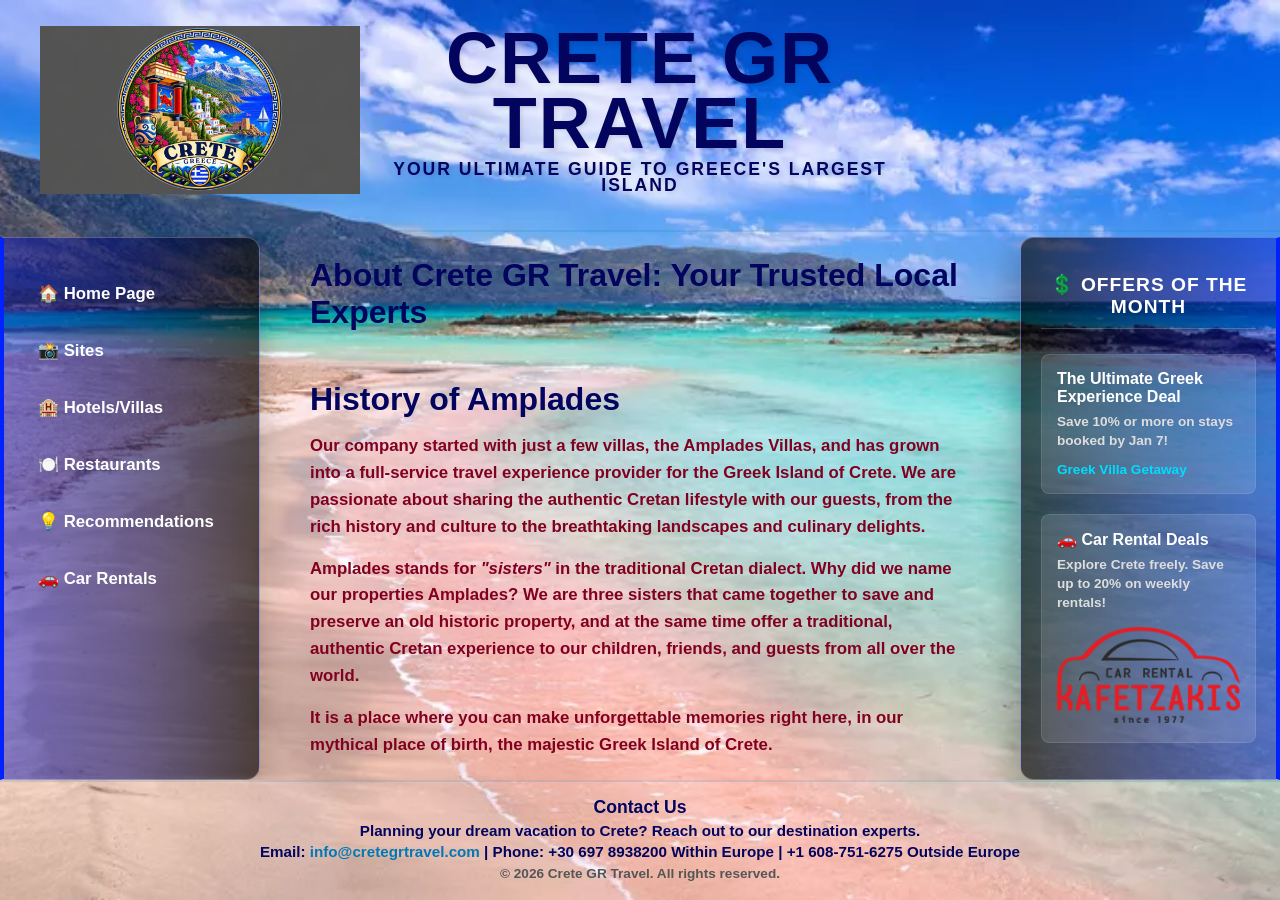
==== commit d790abc6: "New updates" ====
--- a/aboutus.html
+++ b/aboutus.html
@@ -14,8 +14,10 @@
             <img src="og-image.png" alt="Crete GR Travel Logo" class="header-logo">
             
             <div class="header-text-group">
-                <h1>Crete GR Travel</h1>
-                <p class="tagline">Your Ultimate Guide to Greece's Largest Island</p>
+                <h1>
+                    Crete GR Travel
+                    <span class="tagline">Your Ultimate Guide to Greece's Largest Island</span>
+                </h1>
             </div>
             
             <!-- Hidden balancing block that guarantees dead-centering -->
@@ -37,10 +39,13 @@
 
         <!-- Main Content Area: About Story (Center Track) -->
         <main>
-            
+            <section class="info-section">
+                <h2> About Crete GR Travel: Your Trusted Local Experts</h2>
+                </section>
+
             <!-- Welcome Header Section -->
             <section class="info-section">
-                <h2>🏺History of Amplades</h2>
+                <h2>History of Amplades</h2>
                 <p style="margin-top: 15px;">
                     Our company started with just a few villas, the Amplades Villas, and has grown into a full-service travel experience provider for the Greek Island of Crete. We are passionate about sharing the authentic Cretan lifestyle with our guests, from the rich history and culture to the breathtaking landscapes and culinary delights.
                    </p>
@@ -55,7 +60,7 @@
 
             <!-- Location & Hideaway Section -->
             <section class="info-section">
-                <h2>🏡 Our Original Location</h2>
+                <h2> Our Original Location</h2>
                 <p>
                     We created three unique, autonomous suites, hidden away like a gem in the small mountainous village of <strong>Galipe</strong>. Located only 20 minutes from the airport of Heraklion, they are just far enough from the loud touristy areas so that you are able to taste the real Cretan life that many never get to experience—but still close enough to main attractions and captivating beaches.
                 </p>
@@ -63,7 +68,7 @@
 
             <!-- Architecture & Amenities Section -->
             <section class="info-section">
-                <h2>🛌 Historical Glimpse & Modern Comforts</h2>
+                <h2> Historical Glimpse & Modern Comforts</h2>
                 <p>
                     Our traditional villas give you a glimpse into the noble past of Cretan Character, while offering all the comforts of today’s world. Each suite can comfortably sleep up to 4 people and is fully equipped with:
                 </p>
@@ -80,7 +85,7 @@
 
             <!-- Philoxenia Philosophy Section -->
             <section class="info-section">
-                <h2>✨ The Spirit of Cretan Philoxenia</h2>
+                <h2> The Spirit of Cretan Philoxenia</h2>
                 <p>
                     Our Greek culture, especially here in Crete, is all about the traditions of Hospitality—or <strong>Philoxenia</strong>, as we say here! We can’t wait for you to experience the warmth of Cretan Philoxenia while you stay at one of our charming traditional suites that will take you back to another era!!
                 </p>
@@ -116,7 +121,7 @@
 
     <!-- Footer Area (Globally centered across the screen) -->
     <footer>
-        <h2>📩 Contact Us</h2>
+        <h2> Contact Us</h2>
         <p>Planning your dream vacation to Crete? Reach out to our destination experts.</p>
         <p>
             <strong>Email:</strong> <a href="mailto:info@cretegrtravel.com" class="footer-email-link">info@cretegrtravel.com</a> | <strong>Phone:</strong> +30 697 8938200 Within Europe | +1 608-751-6275 Outside Europe
--- a/style.css
+++ b/style.css
@@ -457,5 +457,19 @@
         width: 100%;
     }
 }
-
-
+h1 {
+  font-size: 2.5rem;
+  font-weight: bold;
+  display: flex;
+  flex-direction: column; /* This forces the span to drop underneath */
+  align-items: center;    /* Centers the text if your header is centered */
+}
+
+.tagline {
+  font-size: 1.2rem;       /* Makes the tagline smaller than the main title */
+  font-weight: normal;     /* Softens the text appearance */
+  margin-top: 0.5rem;      /* Adds a little breathing room below the title */
+  color: #555555;          /* Optional: dims the color slightly for hierarchy */
+}
+
+
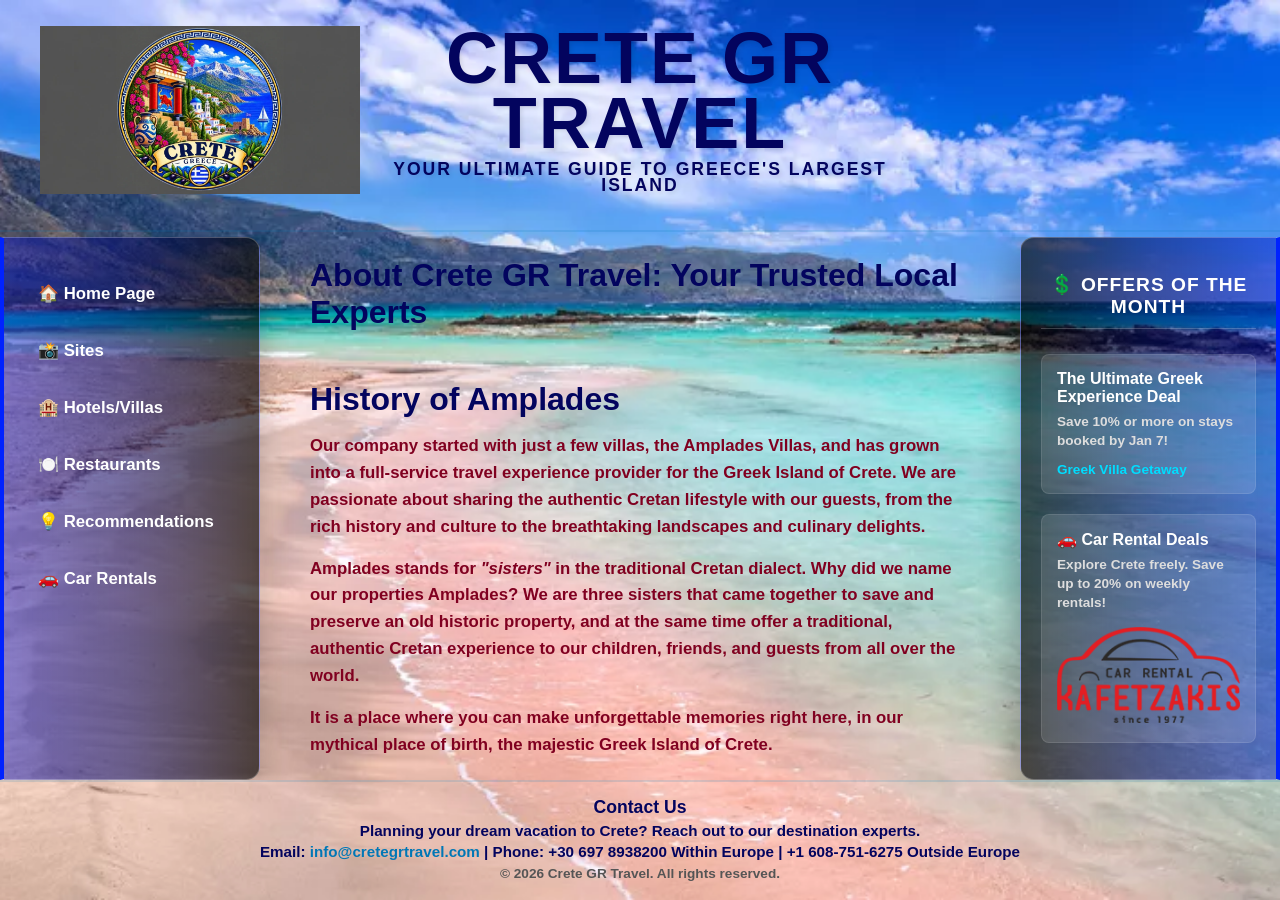
==== commit 51cfadc7: "latest update" ====
--- a/aboutus.html
+++ b/aboutus.html
@@ -1,6 +1,8 @@
 <!DOCTYPE html>
 <html lang="en">
 <head>
+    <meta name="description" content="Meet the travel experts behind Crete GR Travel. Learn how our local insights help you build the ultimate vacation, and reach out to our team today.">
+
     <meta charset="UTF-8">
     <meta name="viewport" content="width=device-width, initial-scale=1.0">
     <title>About Us - Crete GR Travel</title>
@@ -11,7 +13,7 @@
 
        <!-- Header Area (Symmetrically Grid-Balanced for True Center Title) -->
         <header class="global-site-header">
-            <img src="og-image.png" alt="Crete GR Travel Logo" class="header-logo">
+            <img src="og-image.webp" alt="Crete GR Travel Logo" class="header-logo">
             
             <div class="header-text-group">
                 <h1>
@@ -112,7 +114,7 @@
                 <h4>🚗 Car Rental Deals</h4>
                 <p>Explore Crete freely. Save up to 20% on weekly rentals!</p>
                 <a href="https://kafetzakis.gr" target="_blank" class="sidebar-image-link">
-                    <img src="car-rental.jpg" alt="Car Rental Discount Deal" class="sidebar-deal-image" style="width: 100%; border-radius: 4px; margin-top: 5px;">
+                    <img src="car-rental.webp" alt="Car Rental Discount Deal" class="sidebar-deal-image" style="width: 100%; border-radius: 4px; margin-top: 5px;">
                 </a>
             </div>
         </aside>
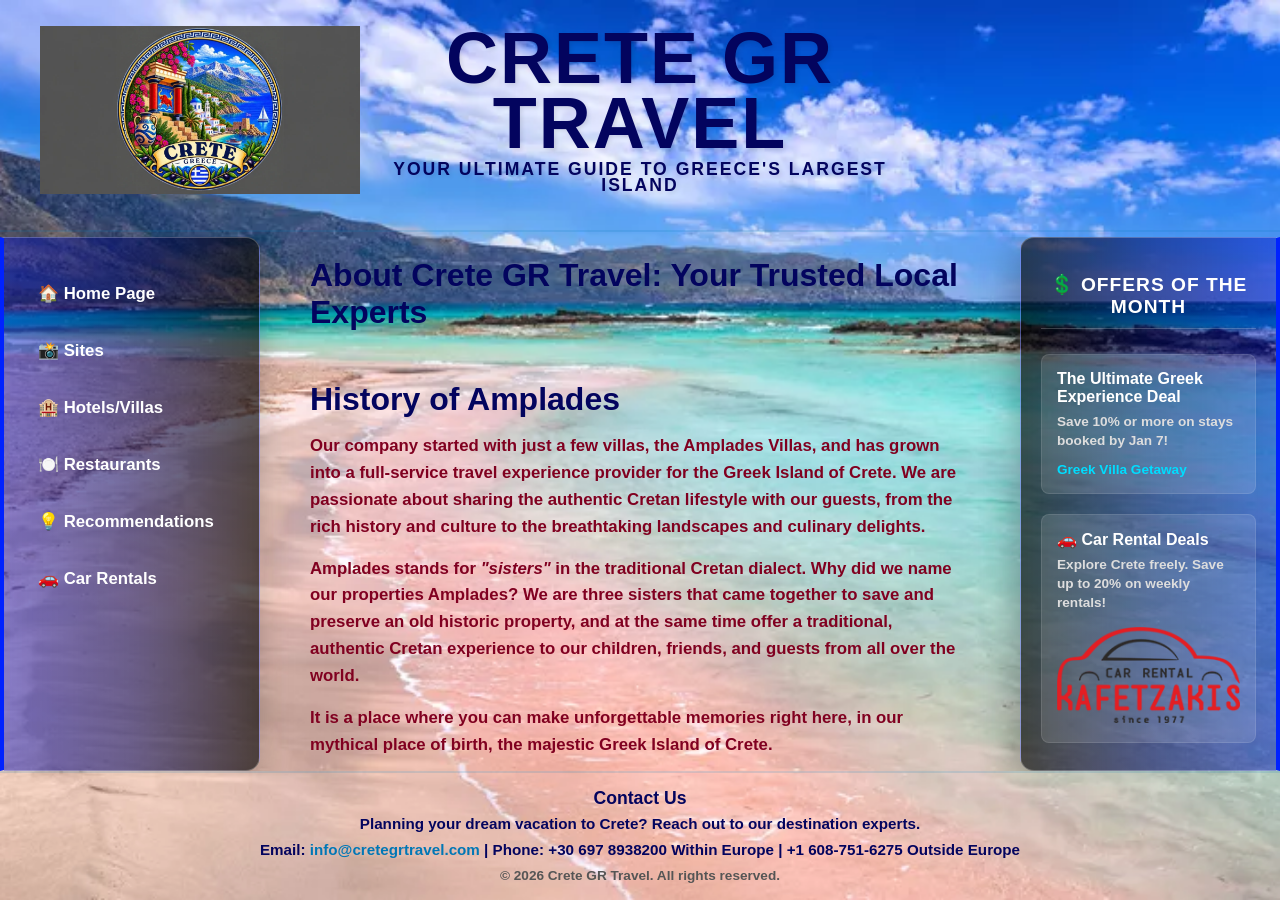
==== commit 3274c6d8: "newer updates" ====
--- a/aboutus.html
+++ b/aboutus.html
@@ -6,6 +6,8 @@
     <meta charset="UTF-8">
     <meta name="viewport" content="width=device-width, initial-scale=1.0">
     <title>About Us - Crete GR Travel</title>
+    <link rel="canonical" href="https://cretegrtravel.com" />
+
     <!-- Links to your master CSS file for layout parity -->
     <link rel="stylesheet" href="style.css">
 </head>
--- a/style.css
+++ b/style.css
@@ -6,24 +6,22 @@
     font-family: 'Segoe UI', Tahoma, Geneva, Verdana, sans-serif;
 }
 
-/* 
-   1. Hard-lock the body to the height of the screen 
-   and hide global window overflow to completely eliminate screen scrolling.
-*/
+/* FIXED: Keeps window locked but forces children to calculate space relative to each other */
 body {
     background-image: url('ElafonisiBeach.jpg'); 
     background-size: cover;
     background-position: center;
     background-attachment: fixed;
     background-repeat: no-repeat;
-    height: 100vh; /* Locked exactly to screen height */
+    height: 100vh; 
     max-height: 100vh;
-    overflow: hidden; /* Disables outer browser scrollbars */
-    display: flex;
-    flex-direction: column;
+    overflow: hidden; 
+    display: flex;
+    flex-direction: column; /* Vertical stack structure */
     margin: 0;
     padding: 0; 
 }
+
 
 /* Header Elements (Symmetrically Balanced Layout Rules) */
 .global-site-header {
@@ -85,19 +83,16 @@
     text-transform: uppercase; 
 }
 
-/* 
-   2. Three-Column Content Layout Wrapper 
-   Holds Left Sidebar (260px) | Main Content (1fr) | Right Sidebar (260px)
-*/
+/* FIXED: Forces the grid columns to stop expanding infinitely and respect bottom elements */
 .page-layout-wrapper {
     display: grid;
     grid-template-columns: 260px 1fr 260px; 
     gap: 40px; 
     width: 100%;
     max-width: 100%; 
-    flex: 1; /* Automatically expands vertically to fill all middle space */
-    min-height: 0; /* Allows child items to accurately calculate screen bounds */
-    overflow: hidden; /* Keeps internal components safely contained */
+    flex: 1 1 0%; /* Shorthand that allows the grid area to shrink and grow perfectly within view */
+    min-height: 0; 
+    overflow: hidden; 
 }
 
 /* The Left Navigation Sidebar */
@@ -330,11 +325,14 @@
     margin-bottom: 4px;
 }
 
-footer p {
-    color: #03045e;
-    font-size: 0.95rem;
-    font-weight: 600;
+/* FIXED: Added a more specific selector to completely override the main body's global burgundy style */
+footer p, 
+footer .copyright {
+    color: #03045e !important;   /* Guarantees the deep navy blue displays instead of burgundy */
+    font-size: 0.95rem !important;
+    font-weight: 600 !important;  /* Softens the text from heavy bold 700 to clean semibold 600 */
     margin-bottom: 4px;
+    line-height: 1.4;
 }
 
 footer a {
@@ -347,11 +345,14 @@
     text-decoration: underline;
 }
 
+/* FIXED: Refined copyright rule to scale down slightly for text balance */
 footer .copyright {
-    font-size: 0.85rem;
-    color: #555555;
+    font-size: 0.85rem !important;
+    color: #555555 !important;    /* Keeps the legal footer neutral and clean */
     margin-top: 2px;
-}
+    margin-bottom: 0;
+}
+
 
 /* 1. The Translucent Full-Screen Backdrop Layer */
 .zoom-backdrop-overlay {
@@ -471,5 +472,93 @@
   margin-top: 0.5rem;      /* Adds a little breathing room below the title */
   color: #555555;          /* Optional: dims the color slightly for hierarchy */
 }
-
-
+.share-buttons {
+    display: flex;
+    gap: 10px;
+    margin-top: 10px;
+}
+.share-btn {
+    padding: 8px 16px;
+    border-radius: 6px;
+    color: #fff;
+    text-decoration: none;
+    font-size: 14px;
+    font-weight: bold;
+}
+.fb { background-color: #1877f2; }
+.x-tw { background-color: #000000; }
+.wa { background-color: #25d366; }
+.modern-share-button {
+    background: linear-gradient(135deg, #00c6ff, #0072ff);
+    color: white;
+    border: none;
+    padding: 12px 24px;
+    font-size: 16px;
+    border-radius: 30px;
+    cursor: pointer;
+    font-weight: bold;
+}
+/* ==========================================================================
+   HOMEPAGE-ONLY SCREEN COMPRESSION OVERRIDES (BALANCED MIDDLE GROUND)
+   ========================================================================== */
+
+/* 1. Header & Logo: Expanded back up to a medium-large scale */
+.home-layout .header-logo {
+    width: 290px !important;       
+    height: 170px !important;
+    min-width: 240px !important;   
+    flex-shrink: 0 !important;
+    object-fit: contain;
+}
+
+.home-layout .header-spacer {
+    width: 240px !important;       
+    height: 170px !important;
+    flex-shrink: 0 !important;
+}
+
+/* 2. Main Title: Scaled back up to look bold and majestic without running out of room */
+.home-layout .global-site-header h1 {
+    font-size: 4.0rem !important; 
+    letter-spacing: 1.5px !important;
+    line-height: 0.95 !important;
+}
+
+/* 3. Section Spacing: Increased from 12px to 24px to give your text breathing room */
+.home-layout .info-section {
+    margin-bottom: 10px !important;
+}
+
+/* 4. Typography: Restored larger heading and paragraph text sizes */
+.home-layout .info-section h2 {
+    font-size: 2.2rem !important;
+    margin-bottom: 4px !important;
+}
+
+.home-layout .info-section p {
+    font-size: 1.2rem !important;
+    line-height: 1.5 !important; 
+}
+
+/* 5. Sidebars: Rebalanced padding for a less cramped look */
+.home-layout .sidebar-nav, 
+.home-layout .right-sidebar {
+    padding: 22px 18px !important;
+    gap: 12px !important;
+}
+
+/* 6. Share Button: Restored to a slightly punchier, more visible format */
+.home-layout .modern-share-button {
+    background: linear-gradient(135deg, #00c6ff, #0072ff);
+    color: white;
+    border: none;
+    padding: 10px 20px;
+    font-size: 0.95rem;
+    border-radius: 25px;
+    cursor: pointer;
+    font-weight: bold;
+    margin-top: 10px;
+}
+
+
+
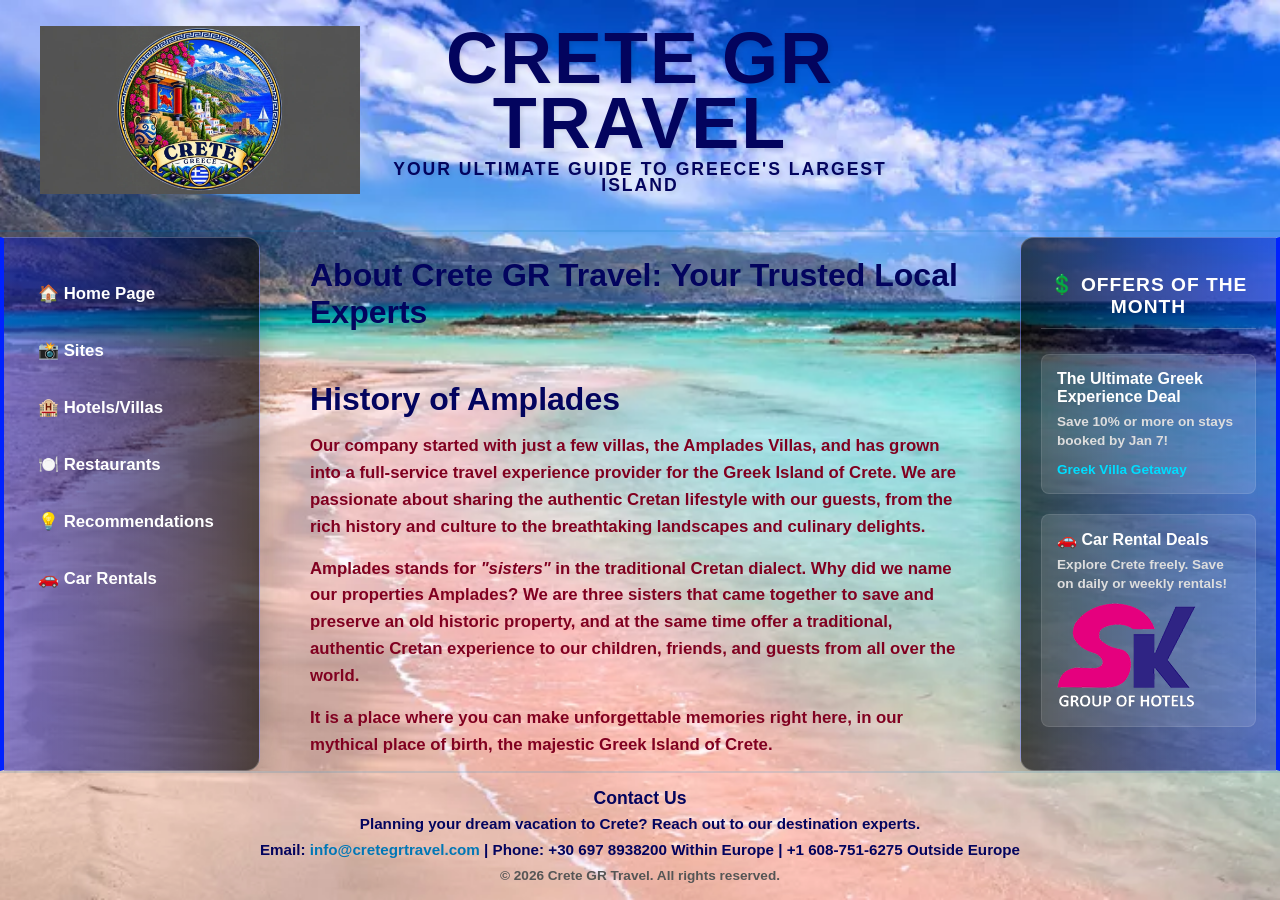
==== commit ff53584c: "Update 10-20" ====
--- a/aboutus.html
+++ b/aboutus.html
@@ -114,10 +114,10 @@
 
             <div class="offer-card">
                 <h4>🚗 Car Rental Deals</h4>
-                <p>Explore Crete freely. Save up to 20% on weekly rentals!</p>
-                <a href="https://kafetzakis.gr" target="_blank" class="sidebar-image-link">
-                    <img src="car-rental.webp" alt="Car Rental Discount Deal" class="sidebar-deal-image" style="width: 100%; border-radius: 4px; margin-top: 5px;">
-                </a>
+                <p>Explore Crete freely. Save on daily or weekly rentals!</p>
+                <a href="https://eribeach.gr/en/rent-a-car/" target="_blank" class="sidebar-image-link" rel="noopener" title="Book Car Rental via SK Car Rentals">
+                        <img src="skcarrental.webp" alt="Affordable Car Rentals in Crete - Car Hire Discount Deal" class="sidebar-deal-image">
+                    </a>
             </div>
         </aside>
         
